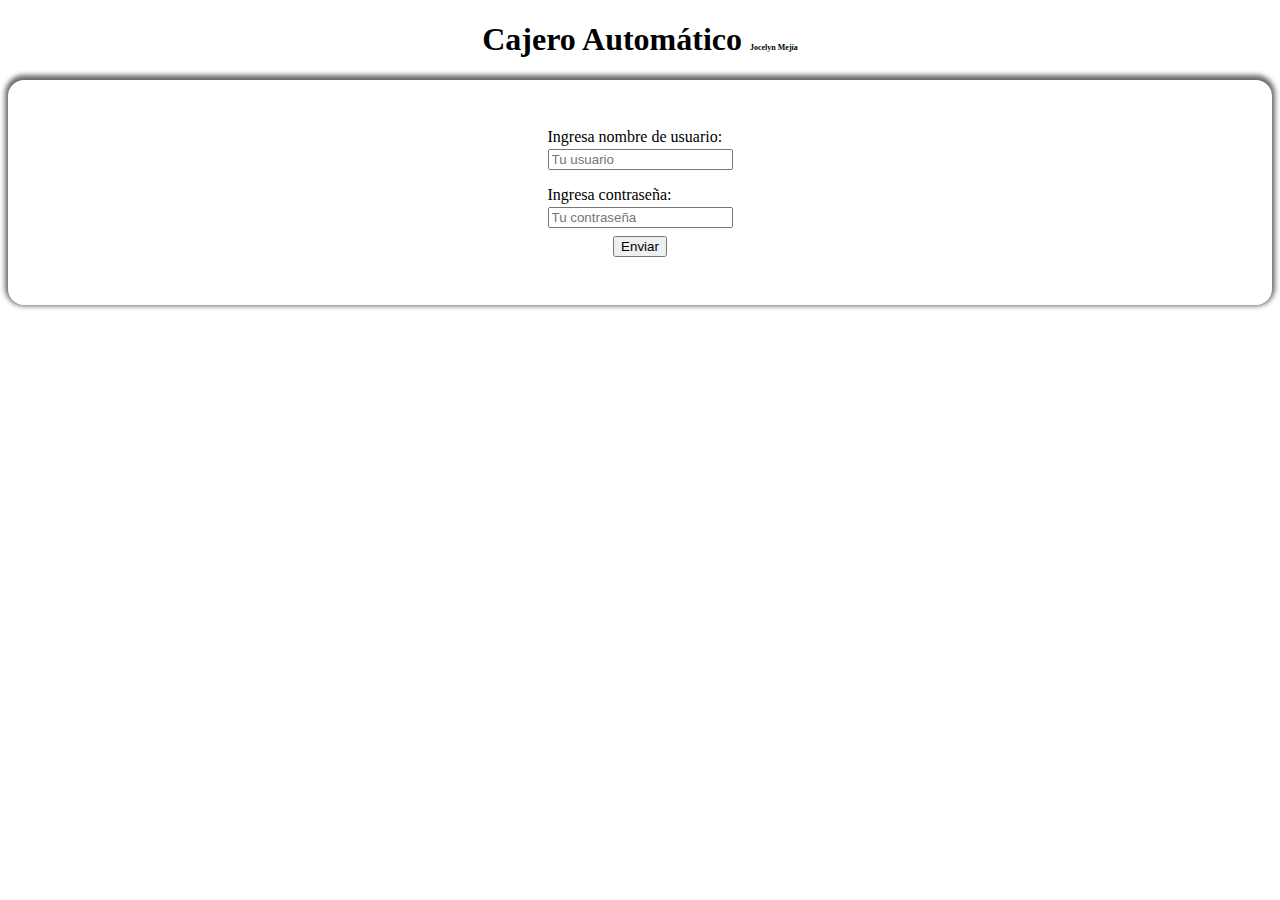
==== index.html @ f0ca556d "algoritmo listo" ====
<!DOCTYPE html>
<html lang="es">
<head>
    <meta charset="UTF-8">
    <meta http-equiv="X-UA-Compatible" content="IE=edge">
    <meta name="viewport" content="width=device-width, initial-scale=1.0">
    <link rel="stylesheet" href="style.css">
    <title>Cajero Automatico</title>
</head>
<body>

    <header class="header1">
        <h1 class="titulo">Cajero Automático <span>Jocelyn Mejía</span> </h1> <!-- No tener mas de un h1 -->
    </header>

    <main class="contenedor sombra">
        <div class="datos">
                    
            <div>
                 <p>Ingresa nombre de usuario:</p>
                 <input id="sn" type="text" placeholder="Tu usuario">
            </div>
             
            <div>
                 <p>Ingresa contraseña:</p>
                 <input id="passwd" type="password" placeholder="Tu contraseña">
            </div>
         
             <!-- Boton para enviar de 2 formas -->
             <div class="enviarUsuario">
                 <input onclick=comparar()  type="submit" value="Enviar">
             </div>
             <div>
                 <p id="mensajeLogin"></p>
             </div>
         
         </div>

    </main>
            

                
         

            


       <script src="proyecto.js"></script>
</body>
</html>
---- style.css ----
html{
    font-size: 62.5;
    /* gracias a esto el padding no afecta al tamaño */
    box-sizing: border-box; /* hack para box model */
}

/* * Indica que aplica para todo el contenido*/
*, *:before, *:after {
    box-sizing: inherit; 
  }

  /* Clase contenedor para centrar en el sitio */
.contenedor{
    /* si es que hay 120rem */
    max-width: 90rem; /*Acorta o ensancha el largo*/
    /* margin: TOP RIGTH BOT LEFT */
    margin: 0 auto ; /* En que posicion se coloca un elemento */
    /* Si solo hay 2 valores sobreentiende que 0 es top y bot */
    
}

.titulo{
    text-align: center;
}

.enviarUsuario input{
    margin-top: 0.5rem;
}

.titulo span{
    font-size: 0.5rem;
}

.datos{
    display:flex;
    flex-direction: column;
    align-items: center;
}

.datos p{
    margin-bottom: 0.2rem;
}


.sombra{

    -webkit-box-shadow: 0px -2px 5px 3px rgba(0,0,0,0.59);
    -moz-box-shadow: 0px -2px 5px 3px rgba(0,0,0,0.59);
    box-shadow: 0px -2px 5px 3px rgba(0,0,0,0.59);
    
    background-color: var(--blanco);
    padding: 2rem;
    border-radius: 1rem;
}
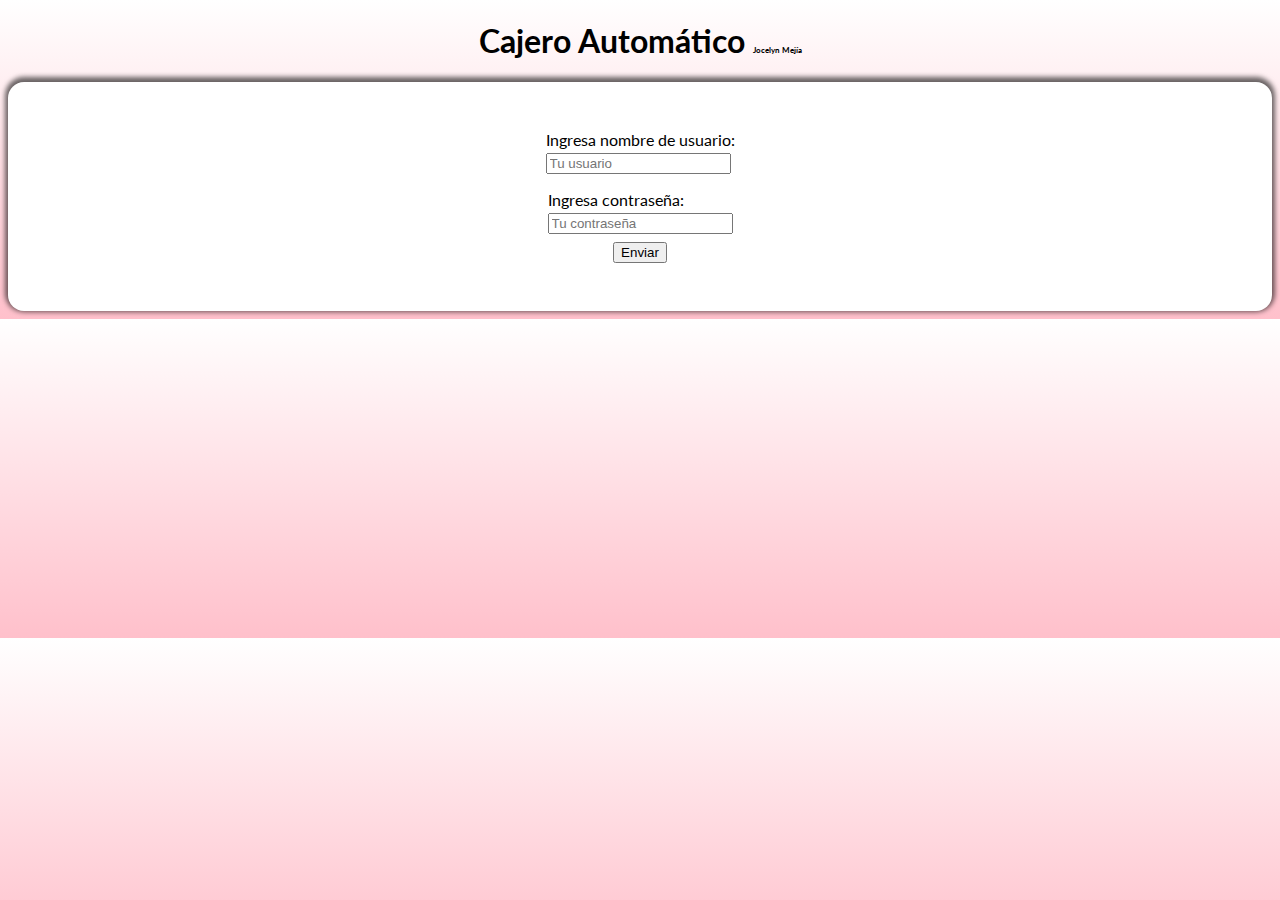
==== commit e6de516a: "Terminado el proyecto" ====
--- a/index.html
+++ b/index.html
@@ -4,13 +4,18 @@
     <meta charset="UTF-8">
     <meta http-equiv="X-UA-Compatible" content="IE=edge">
     <meta name="viewport" content="width=device-width, initial-scale=1.0">
+    <link href="https://fonts.googleapis.com/css2?family=Lato:wght@300&display=swap" rel="stylesheet">
     <link rel="stylesheet" href="style.css">
     <title>Cajero Automatico</title>
 </head>
 <body>
 
+
     <header class="header1">
-        <h1 class="titulo">Cajero Automático <span>Jocelyn Mejía</span> </h1> <!-- No tener mas de un h1 -->
+        <h1 class="titulo">
+            <link href="https://fonts.googleapis.com/css2?family=Lato&display=swap" rel="stylesheet">
+            Cajero Automático <span>Jocelyn Mejía</span> 
+        </h1> <!-- No tener mas de un h1 -->
     </header>
 
     <main class="contenedor sombra">
--- a/style.css
+++ b/style.css
@@ -1,6 +1,7 @@
 html{
     font-size: 62.5;
     /* gracias a esto el padding no afecta al tamaño */
+    
     box-sizing: border-box; /* hack para box model */
 }
 
@@ -8,6 +9,15 @@
 *, *:before, *:after {
     box-sizing: inherit; 
   }
+
+  body{
+    font-size: 16px;
+    font-family: 'Lato', sans-serif;
+    /* degradado de colores( direccion, color 0%, color 100%) */
+    /* background-image: linear-gradient(to top, #DFE9F3 0%, var(--blanco) 100%); */
+    background-image: linear-gradient(to top, pink 0%, white 100%);
+
+}
 
   /* Clase contenedor para centrar en el sitio */
 .contenedor{
@@ -21,6 +31,7 @@
 
 .titulo{
     text-align: center;
+    font-family: 'Lato', sans-serif;
 }
 
 .enviarUsuario input{
@@ -48,7 +59,7 @@
     -moz-box-shadow: 0px -2px 5px 3px rgba(0,0,0,0.59);
     box-shadow: 0px -2px 5px 3px rgba(0,0,0,0.59);
     
-    background-color: var(--blanco);
+    background-color: white;
     padding: 2rem;
     border-radius: 1rem;
 }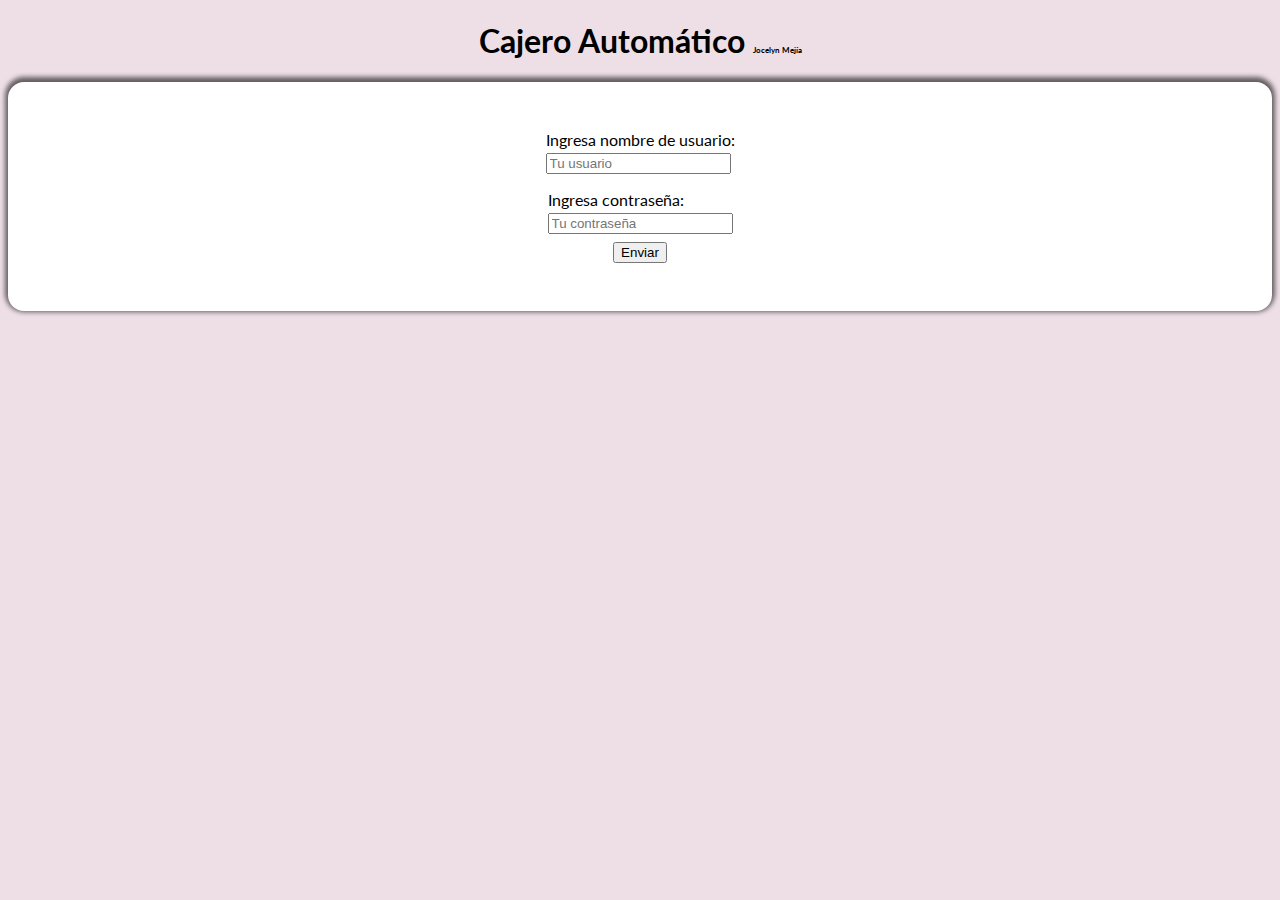
==== commit abd92857: "Cambio final" ====
--- a/index.html
+++ b/index.html
@@ -8,6 +8,7 @@
     <link rel="stylesheet" href="style.css">
     <title>Cajero Automatico</title>
 </head>
+
 <body>
 
 
@@ -18,30 +19,44 @@
         </h1> <!-- No tener mas de un h1 -->
     </header>
 
-    <main class="contenedor sombra">
-        <div class="datos">
+         <!-- <main > -->
+        <main class="contenedor sombra">
+
+            <div class="datos ">
                     
-            <div>
-                 <p>Ingresa nombre de usuario:</p>
-                 <input id="sn" type="text" placeholder="Tu usuario">
+                <div>
+                     <p>Ingresa nombre de usuario:</p>
+                     <input id="sn" type="text" placeholder="Tu usuario">
+                </div>
+                 
+                <div>
+                     <p>Ingresa contraseña:</p>
+                     <input id="passwd" type="password" placeholder="Tu contraseña">
+                </div>
+             
+                 
+                <div class="enviarUsuario">
+                     <input onclick=comparar()  type="submit" value="Enviar">
+                </div>
+    
+    
+                <div>
+                     <p id="mensajeLogin"></p>
+                </div>
+    
+                 
+             
+    
             </div>
-             
-            <div>
-                 <p>Ingresa contraseña:</p>
-                 <input id="passwd" type="password" placeholder="Tu contraseña">
-            </div>
-         
-             <!-- Boton para enviar de 2 formas -->
-             <div class="enviarUsuario">
-                 <input onclick=comparar()  type="submit" value="Enviar">
-             </div>
-             <div>
-                 <p id="mensajeLogin"></p>
-             </div>
-         
-         </div>
 
-    </main>
+
+
+
+        </main>
+
+
+        
+
             
 
                 
@@ -50,6 +65,6 @@
             
 
 
-       <script src="proyecto.js"></script>
+        <script src="proyecto.js"></script>
 </body>
 </html>--- a/style.css
+++ b/style.css
@@ -3,6 +3,7 @@
     /* gracias a esto el padding no afecta al tamaño */
     
     box-sizing: border-box; /* hack para box model */
+    
 }
 
 /* * Indica que aplica para todo el contenido*/
@@ -14,8 +15,7 @@
     font-size: 16px;
     font-family: 'Lato', sans-serif;
     /* degradado de colores( direccion, color 0%, color 100%) */
-    /* background-image: linear-gradient(to top, #DFE9F3 0%, var(--blanco) 100%); */
-    background-image: linear-gradient(to top, pink 0%, white 100%);
+    background-color: rgba(226, 200, 213, 0.59);
 
 }
 
